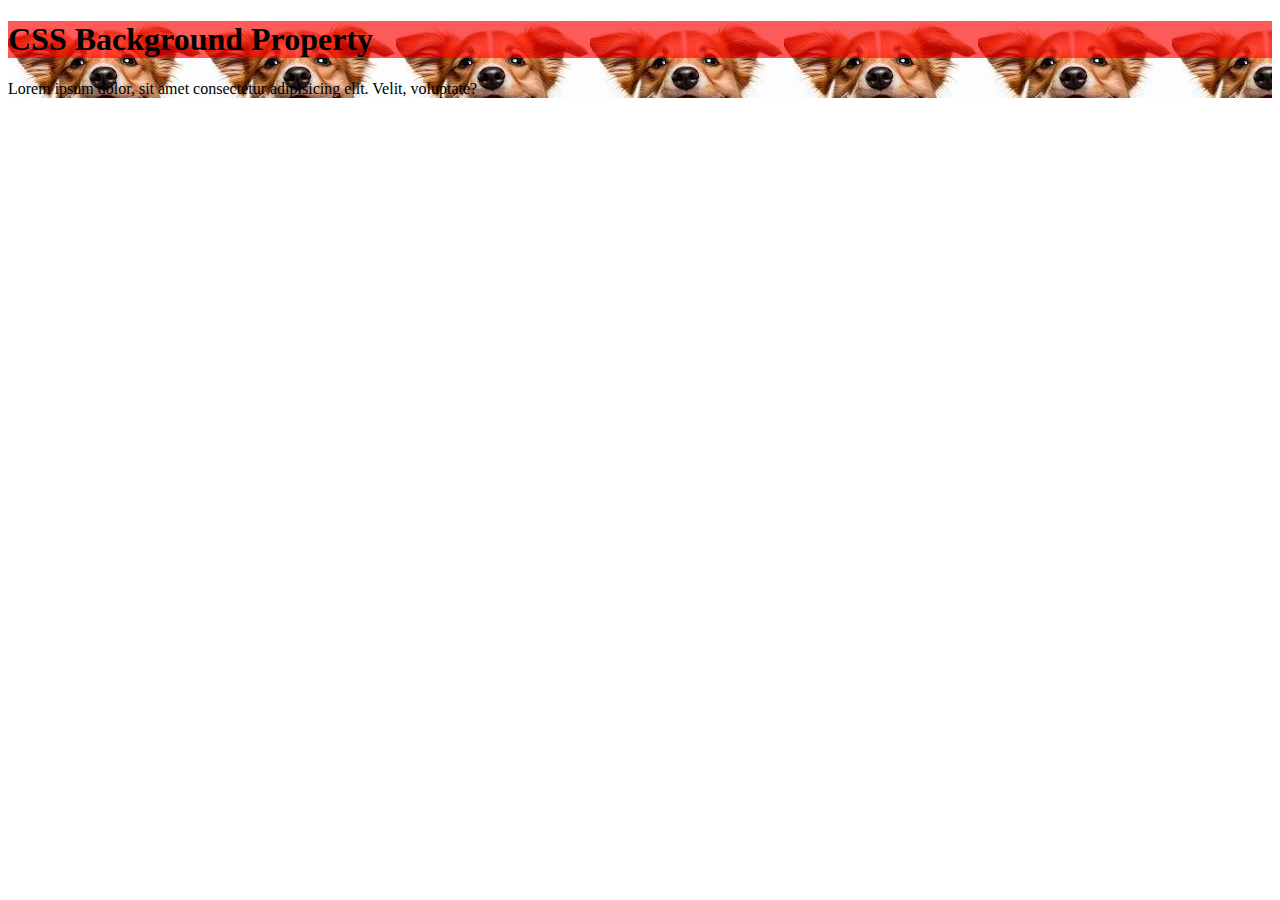
==== index.html @ bd8822a2 "first commit" ====
<!DOCTYPE html>
<html lang="en">
  <head>
    <meta charset="UTF-8" />
    <meta name="viewport" content="width=device-width, initial-scale=1.0" />
    <title>Document</title>
    <link rel="stylesheet" href="style.css" />
  </head>
  <body>
    <!-- <h1>Css Colors</h1> -->

    <!-- CSS Background Property -->
    <div>
      <!-- as we know span are inline element & they will take only whatever content we are having  only that space -->
      <!-- <span>CSS Background Property</span> -->
      <h1>CSS Background Property</h1>
      <p>
        Lorem ipsum dolor, sit amet consectetur adipisicing elit. Velit,
        voluptate?
      </p>
    </div>
  </body>
</html>
---- style.css ----
/* colors */
/* 
https://coolors.co/ */
/* h1 {
  color: rgba(234, 30, 234, 1);
  background-color: black;
} */

/* h1 {
  color: #fb8500; 
  whenever editing the photo giving satuaration basic lightness
   hsl() h=> 1 to anyvalue s=> % percentage
  color: hsla(242, 50%, 100%, 0.877);
  background-color: hsla(243, 74%, 49%, 0.877);
} */

/* #rrggbb => hex*/
/* #fff=> white 
#000 =>black */

/* CSS Background Property  */

div {
  background-color: rgb(225, 255, 0);
  /* height: 100px; */
  background-image: url("images/bg.jpg");
}
h1 {
  background-color: rgba(255, 0, 0, 0.644);
}
/* span {
  background-color: red;
} */
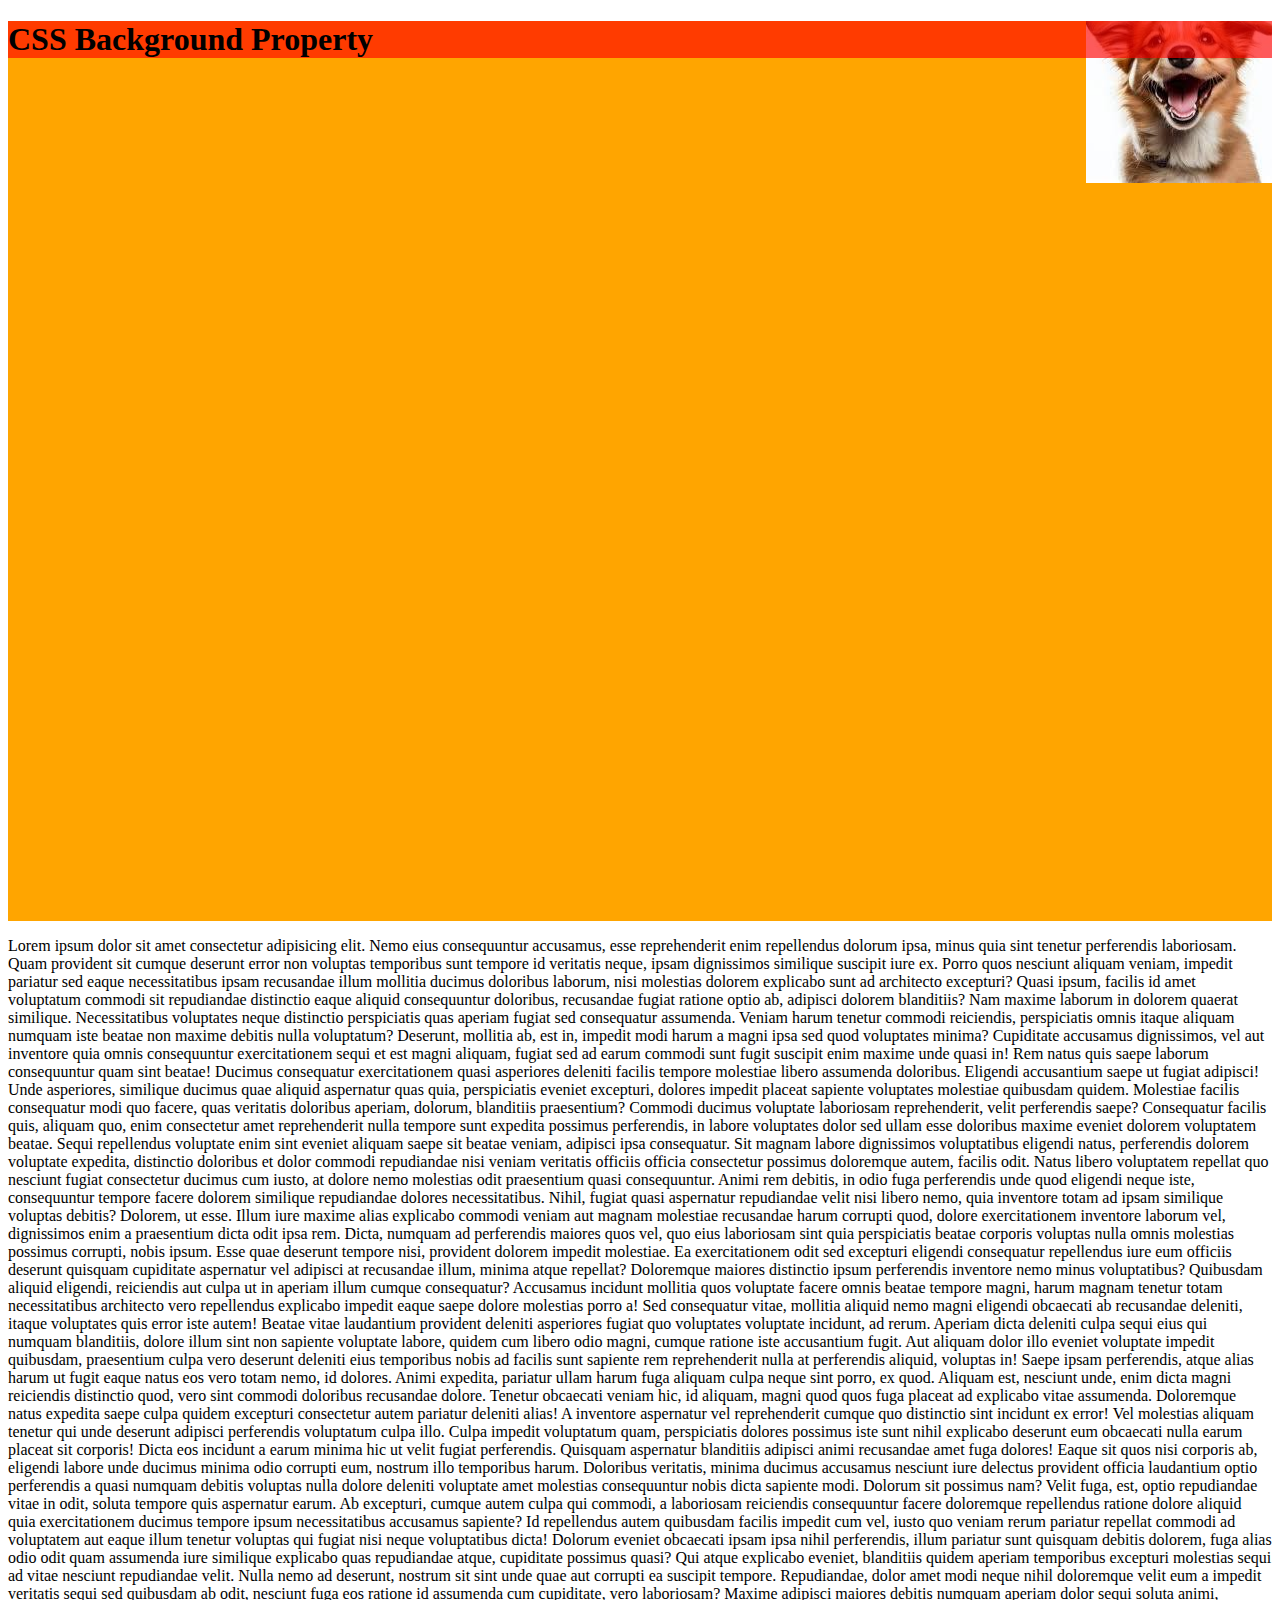
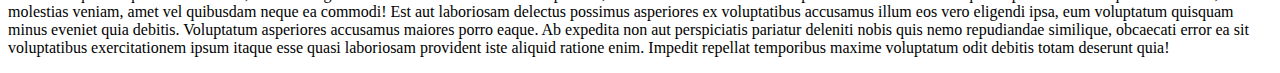
==== commit daf7ac8d: "CSS Background Property" ====
--- a/index.html
+++ b/index.html
@@ -14,10 +14,116 @@
       <!-- as we know span are inline element & they will take only whatever content we are having  only that space -->
       <!-- <span>CSS Background Property</span> -->
       <h1>CSS Background Property</h1>
-      <p>
-        Lorem ipsum dolor, sit amet consectetur adipisicing elit. Velit,
-        voluptate?
-      </p>
     </div>
+    <p>
+      Lorem ipsum dolor sit amet consectetur adipisicing elit. Nemo eius
+      consequuntur accusamus, esse reprehenderit enim repellendus dolorum ipsa,
+      minus quia sint tenetur perferendis laboriosam. Quam provident sit cumque
+      deserunt error non voluptas temporibus sunt tempore id veritatis neque,
+      ipsam dignissimos similique suscipit iure ex. Porro quos nesciunt aliquam
+      veniam, impedit pariatur sed eaque necessitatibus ipsam recusandae illum
+      mollitia ducimus doloribus laborum, nisi molestias dolorem explicabo sunt
+      ad architecto excepturi? Quasi ipsum, facilis id amet voluptatum commodi
+      sit repudiandae distinctio eaque aliquid consequuntur doloribus,
+      recusandae fugiat ratione optio ab, adipisci dolorem blanditiis? Nam
+      maxime laborum in dolorem quaerat similique. Necessitatibus voluptates
+      neque distinctio perspiciatis quas aperiam fugiat sed consequatur
+      assumenda. Veniam harum tenetur commodi reiciendis, perspiciatis omnis
+      itaque aliquam numquam iste beatae non maxime debitis nulla voluptatum?
+      Deserunt, mollitia ab, est in, impedit modi harum a magni ipsa sed quod
+      voluptates minima? Cupiditate accusamus dignissimos, vel aut inventore
+      quia omnis consequuntur exercitationem sequi et est magni aliquam, fugiat
+      sed ad earum commodi sunt fugit suscipit enim maxime unde quasi in! Rem
+      natus quis saepe laborum consequuntur quam sint beatae! Ducimus
+      consequatur exercitationem quasi asperiores deleniti facilis tempore
+      molestiae libero assumenda doloribus. Eligendi accusantium saepe ut fugiat
+      adipisci! Unde asperiores, similique ducimus quae aliquid aspernatur quas
+      quia, perspiciatis eveniet excepturi, dolores impedit placeat sapiente
+      voluptates molestiae quibusdam quidem. Molestiae facilis consequatur modi
+      quo facere, quas veritatis doloribus aperiam, dolorum, blanditiis
+      praesentium? Commodi ducimus voluptate laboriosam reprehenderit, velit
+      perferendis saepe? Consequatur facilis quis, aliquam quo, enim consectetur
+      amet reprehenderit nulla tempore sunt expedita possimus perferendis, in
+      labore voluptates dolor sed ullam esse doloribus maxime eveniet dolorem
+      voluptatem beatae. Sequi repellendus voluptate enim sint eveniet aliquam
+      saepe sit beatae veniam, adipisci ipsa consequatur. Sit magnam labore
+      dignissimos voluptatibus eligendi natus, perferendis dolorem voluptate
+      expedita, distinctio doloribus et dolor commodi repudiandae nisi veniam
+      veritatis officiis officia consectetur possimus doloremque autem, facilis
+      odit. Natus libero voluptatem repellat quo nesciunt fugiat consectetur
+      ducimus cum iusto, at dolore nemo molestias odit praesentium quasi
+      consequuntur. Animi rem debitis, in odio fuga perferendis unde quod
+      eligendi neque iste, consequuntur tempore facere dolorem similique
+      repudiandae dolores necessitatibus. Nihil, fugiat quasi aspernatur
+      repudiandae velit nisi libero nemo, quia inventore totam ad ipsam
+      similique voluptas debitis? Dolorem, ut esse. Illum iure maxime alias
+      explicabo commodi veniam aut magnam molestiae recusandae harum corrupti
+      quod, dolore exercitationem inventore laborum vel, dignissimos enim a
+      praesentium dicta odit ipsa rem. Dicta, numquam ad perferendis maiores
+      quos vel, quo eius laboriosam sint quia perspiciatis beatae corporis
+      voluptas nulla omnis molestias possimus corrupti, nobis ipsum. Esse quae
+      deserunt tempore nisi, provident dolorem impedit molestiae. Ea
+      exercitationem odit sed excepturi eligendi consequatur repellendus iure
+      eum officiis deserunt quisquam cupiditate aspernatur vel adipisci at
+      recusandae illum, minima atque repellat? Doloremque maiores distinctio
+      ipsum perferendis inventore nemo minus voluptatibus? Quibusdam aliquid
+      eligendi, reiciendis aut culpa ut in aperiam illum cumque consequatur?
+      Accusamus incidunt mollitia quos voluptate facere omnis beatae tempore
+      magni, harum magnam tenetur totam necessitatibus architecto vero
+      repellendus explicabo impedit eaque saepe dolore molestias porro a! Sed
+      consequatur vitae, mollitia aliquid nemo magni eligendi obcaecati ab
+      recusandae deleniti, itaque voluptates quis error iste autem! Beatae vitae
+      laudantium provident deleniti asperiores fugiat quo voluptates voluptate
+      incidunt, ad rerum. Aperiam dicta deleniti culpa sequi eius qui numquam
+      blanditiis, dolore illum sint non sapiente voluptate labore, quidem cum
+      libero odio magni, cumque ratione iste accusantium fugit. Aut aliquam
+      dolor illo eveniet voluptate impedit quibusdam, praesentium culpa vero
+      deserunt deleniti eius temporibus nobis ad facilis sunt sapiente rem
+      reprehenderit nulla at perferendis aliquid, voluptas in! Saepe ipsam
+      perferendis, atque alias harum ut fugit eaque natus eos vero totam nemo,
+      id dolores. Animi expedita, pariatur ullam harum fuga aliquam culpa neque
+      sint porro, ex quod. Aliquam est, nesciunt unde, enim dicta magni
+      reiciendis distinctio quod, vero sint commodi doloribus recusandae dolore.
+      Tenetur obcaecati veniam hic, id aliquam, magni quod quos fuga placeat ad
+      explicabo vitae assumenda. Doloremque natus expedita saepe culpa quidem
+      excepturi consectetur autem pariatur deleniti alias! A inventore
+      aspernatur vel reprehenderit cumque quo distinctio sint incidunt ex error!
+      Vel molestias aliquam tenetur qui unde deserunt adipisci perferendis
+      voluptatum culpa illo. Culpa impedit voluptatum quam, perspiciatis dolores
+      possimus iste sunt nihil explicabo deserunt eum obcaecati nulla earum
+      placeat sit corporis! Dicta eos incidunt a earum minima hic ut velit
+      fugiat perferendis. Quisquam aspernatur blanditiis adipisci animi
+      recusandae amet fuga dolores! Eaque sit quos nisi corporis ab, eligendi
+      labore unde ducimus minima odio corrupti eum, nostrum illo temporibus
+      harum. Doloribus veritatis, minima ducimus accusamus nesciunt iure
+      delectus provident officia laudantium optio perferendis a quasi numquam
+      debitis voluptas nulla dolore deleniti voluptate amet molestias
+      consequuntur nobis dicta sapiente modi. Dolorum sit possimus nam? Velit
+      fuga, est, optio repudiandae vitae in odit, soluta tempore quis aspernatur
+      earum. Ab excepturi, cumque autem culpa qui commodi, a laboriosam
+      reiciendis consequuntur facere doloremque repellendus ratione dolore
+      aliquid quia exercitationem ducimus tempore ipsum necessitatibus accusamus
+      sapiente? Id repellendus autem quibusdam facilis impedit cum vel, iusto
+      quo veniam rerum pariatur repellat commodi ad voluptatem aut eaque illum
+      tenetur voluptas qui fugiat nisi neque voluptatibus dicta! Dolorum eveniet
+      obcaecati ipsam ipsa nihil perferendis, illum pariatur sunt quisquam
+      debitis dolorem, fuga alias odio odit quam assumenda iure similique
+      explicabo quas repudiandae atque, cupiditate possimus quasi? Qui atque
+      explicabo eveniet, blanditiis quidem aperiam temporibus excepturi
+      molestias sequi ad vitae nesciunt repudiandae velit. Nulla nemo ad
+      deserunt, nostrum sit sint unde quae aut corrupti ea suscipit tempore.
+      Repudiandae, dolor amet modi neque nihil doloremque velit eum a impedit
+      veritatis sequi sed quibusdam ab odit, nesciunt fuga eos ratione id
+      assumenda cum cupiditate, vero laboriosam? Maxime adipisci maiores debitis
+      numquam aperiam dolor sequi soluta animi, molestias veniam, amet vel
+      quibusdam neque ea commodi! Est aut laboriosam delectus possimus
+      asperiores ex voluptatibus accusamus illum eos vero eligendi ipsa, eum
+      voluptatum quisquam minus eveniet quia debitis. Voluptatum asperiores
+      accusamus maiores porro eaque. Ab expedita non aut perspiciatis pariatur
+      deleniti nobis quis nemo repudiandae similique, obcaecati error ea sit
+      voluptatibus exercitationem ipsum itaque esse quasi laboriosam provident
+      iste aliquid ratione enim. Impedit repellat temporibus maxime voluptatum
+      odit debitis totam deserunt quia!
+    </p>
   </body>
 </html>
--- a/style.css
+++ b/style.css
@@ -21,9 +21,14 @@
 /* CSS Background Property  */
 
 div {
-  background-color: rgb(225, 255, 0);
+  /* background-color: rgb(225, 255, 0); */
   /* height: 100px; */
-  background-image: url("images/bg.jpg");
+  height: 100vh;
+  /* background-image: url("images/bg.jpg");
+  background-repeat: no-repeat;
+  background-attachment: fixed;
+  background-position: right top; */
+  background: orange url("images/bg.jpg") no-repeat fixed right top;
 }
 h1 {
   background-color: rgba(255, 0, 0, 0.644);
@@ -31,3 +36,5 @@
 /* span {
   background-color: red;
 } */
+p {
+}
